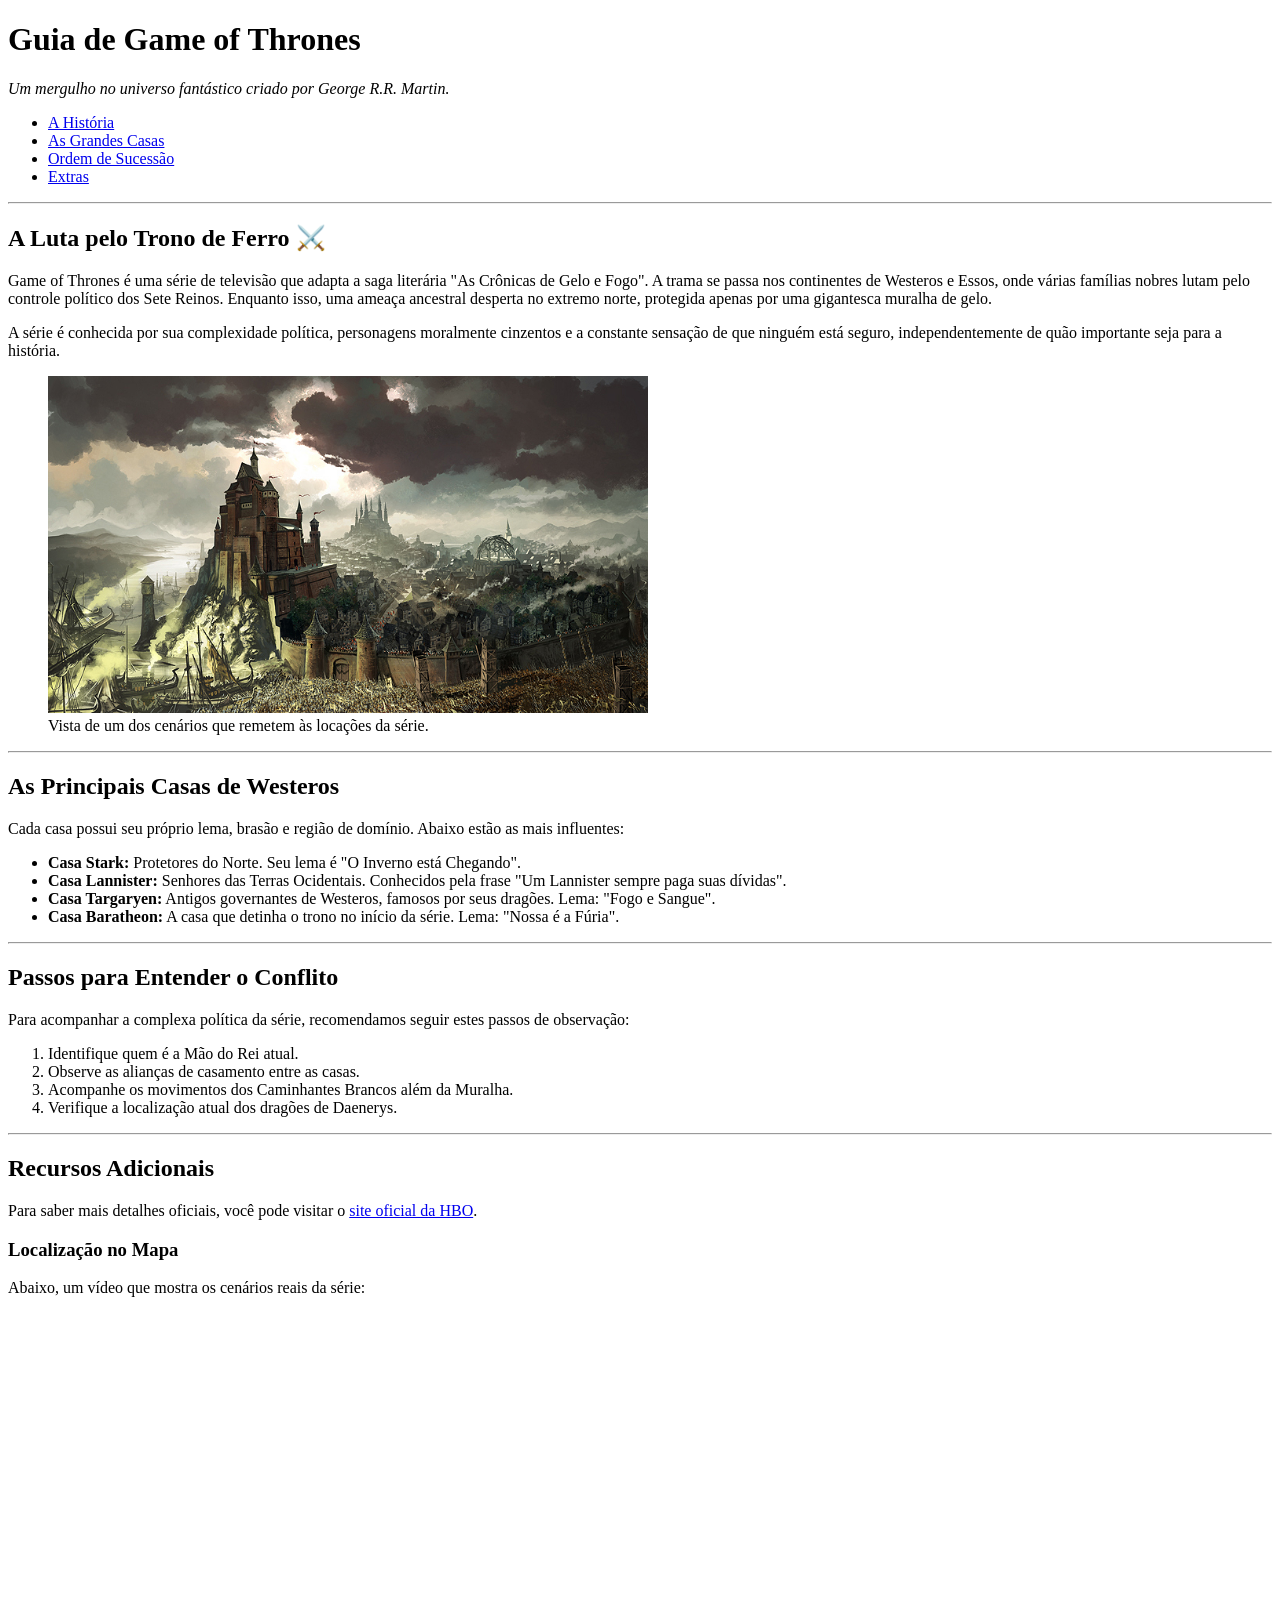
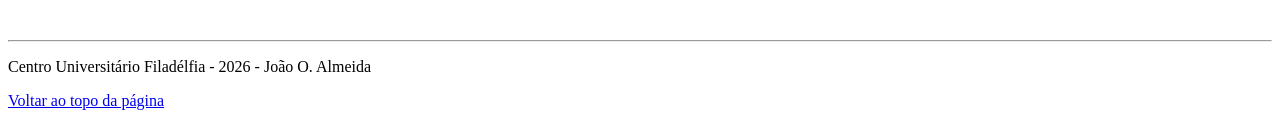
==== ATIVIDADE CRIAR SITE/index.html @ 518d7c69 "renomeando pasta" ====
<!DOCTYPE html>
<html lang="pt-br">
<head>
    <meta charset="UTF-8">
    <meta name="viewport" content="width=device-width, initial-scale=1.0">
    <title>Guia de Game of Thrones - Explorando Westeros</title>
    <link rel="shortcut icon" href="got-logo.png" type="image/x-icon">
</head>
<body>
    <!-- COMENTÁRIO OBRIGATÓRIO: Início do cabeçalho com título principal e navegação -->
    <header>
        <h1 id="topo">Guia de Game of Thrones</h1>
        <p><em>Um mergulho no universo fantástico criado por George R.R. Martin.</em></p>
        <nav>
            <ul>
                <li><a href="#historia">A História</a></li>
                <li><a href="#casas">As Grandes Casas</a></li>
                <li><a href="#ordem">Ordem de Sucessão</a></li>
                <li><a href="#extras">Extras</a></li>
            </ul>
        </nav>
        <hr>
    </header>

    <main>
        <section id="historia">
            <h2>A Luta pelo Trono de Ferro ⚔️</h2>
            <p>
                Game of Thrones é uma série de televisão que adapta a saga literária "As Crônicas de Gelo e Fogo". 
                A trama se passa nos continentes de Westeros e Essos, onde várias famílias nobres lutam pelo controle 
                político dos Sete Reinos. Enquanto isso, uma ameaça ancestral desperta no extremo norte, protegida 
                apenas por uma gigantesca muralha de gelo.
            </p>
            <p>
                A série é conhecida por sua complexidade política, personagens moralmente cinzentos e a constante 
                sensação de que ninguém está seguro, independentemente de quão importante seja para a história.
            </p>
            <figure>
                <img src="porto-real.jpg" 
                     alt="Representação artística de um castelo medieval em uma colina sob um céu nublado, lembrando Porto Real" 
                     width="600">
                <figcaption>Vista de um dos cenários que remetem às locações da série.</figcaption>
            </figure>
        </section>
        <hr>
        <section id="casas">
            <h2>As Principais Casas de Westeros</h2>
            <p>Cada casa possui seu próprio lema, brasão e região de domínio. Abaixo estão as mais influentes:</p>
            <ul>
                <li><strong>Casa Stark:</strong> Protetores do Norte. Seu lema é "O Inverno está Chegando".</li>
                <li><strong>Casa Lannister:</strong> Senhores das Terras Ocidentais. Conhecidos pela frase "Um Lannister sempre paga suas dívidas".</li>
                <li><strong>Casa Targaryen:</strong> Antigos governantes de Westeros, famosos por seus dragões. Lema: "Fogo e Sangue".</li>
                <li><strong>Casa Baratheon:</strong> A casa que detinha o trono no início da série. Lema: "Nossa é a Fúria".</li>
            </ul>
        </section>
        <hr>
        <section id="ordem">
            <h2>Passos para Entender o Conflito</h2>
            <p>Para acompanhar a complexa política da série, recomendamos seguir estes passos de observação:</p>
            <ol>
                <li>Identifique quem é a Mão do Rei atual.</li>
                <li>Observe as alianças de casamento entre as casas.</li>
                <li>Acompanhe os movimentos dos Caminhantes Brancos além da Muralha.</li>
                <li>Verifique a localização atual dos dragões de Daenerys.</li>
            </ol>
        </section>
        <hr>
        <section id="extras">
            <h2>Recursos Adicionais</h2>
            <p>
                Para saber mais detalhes oficiais, você pode visitar o 
                <a href="https://www.hbomax.com/br/pt/shows/game-of-thrones/4f6b4985-2dc9-4ab6-ac79-d60f0860b0ac" target="_blank">site oficial da HBO</a>.
            </p>
            <h3>Localização no Mapa</h3>
            <p>Abaixo, um vídeo que mostra os cenários reais da série:</p>
            <iframe width="560" height="315" 
                    src="https://youtu.be/fAqPq0ev2bc?si=druBU8AQw8H-7CTS" 
                    title="YouTube video player" 
                    frameborder="0" 
                    allowfullscreen>
            </iframe>
        </section>
    </main>
    <footer>
        <hr>
        <p>Centro Universitário Filadélfia - 2026 - João O. Almeida</p>
        <p><a href="#topo">Voltar ao topo da página</a></p>
    </footer>
</body>
</html>
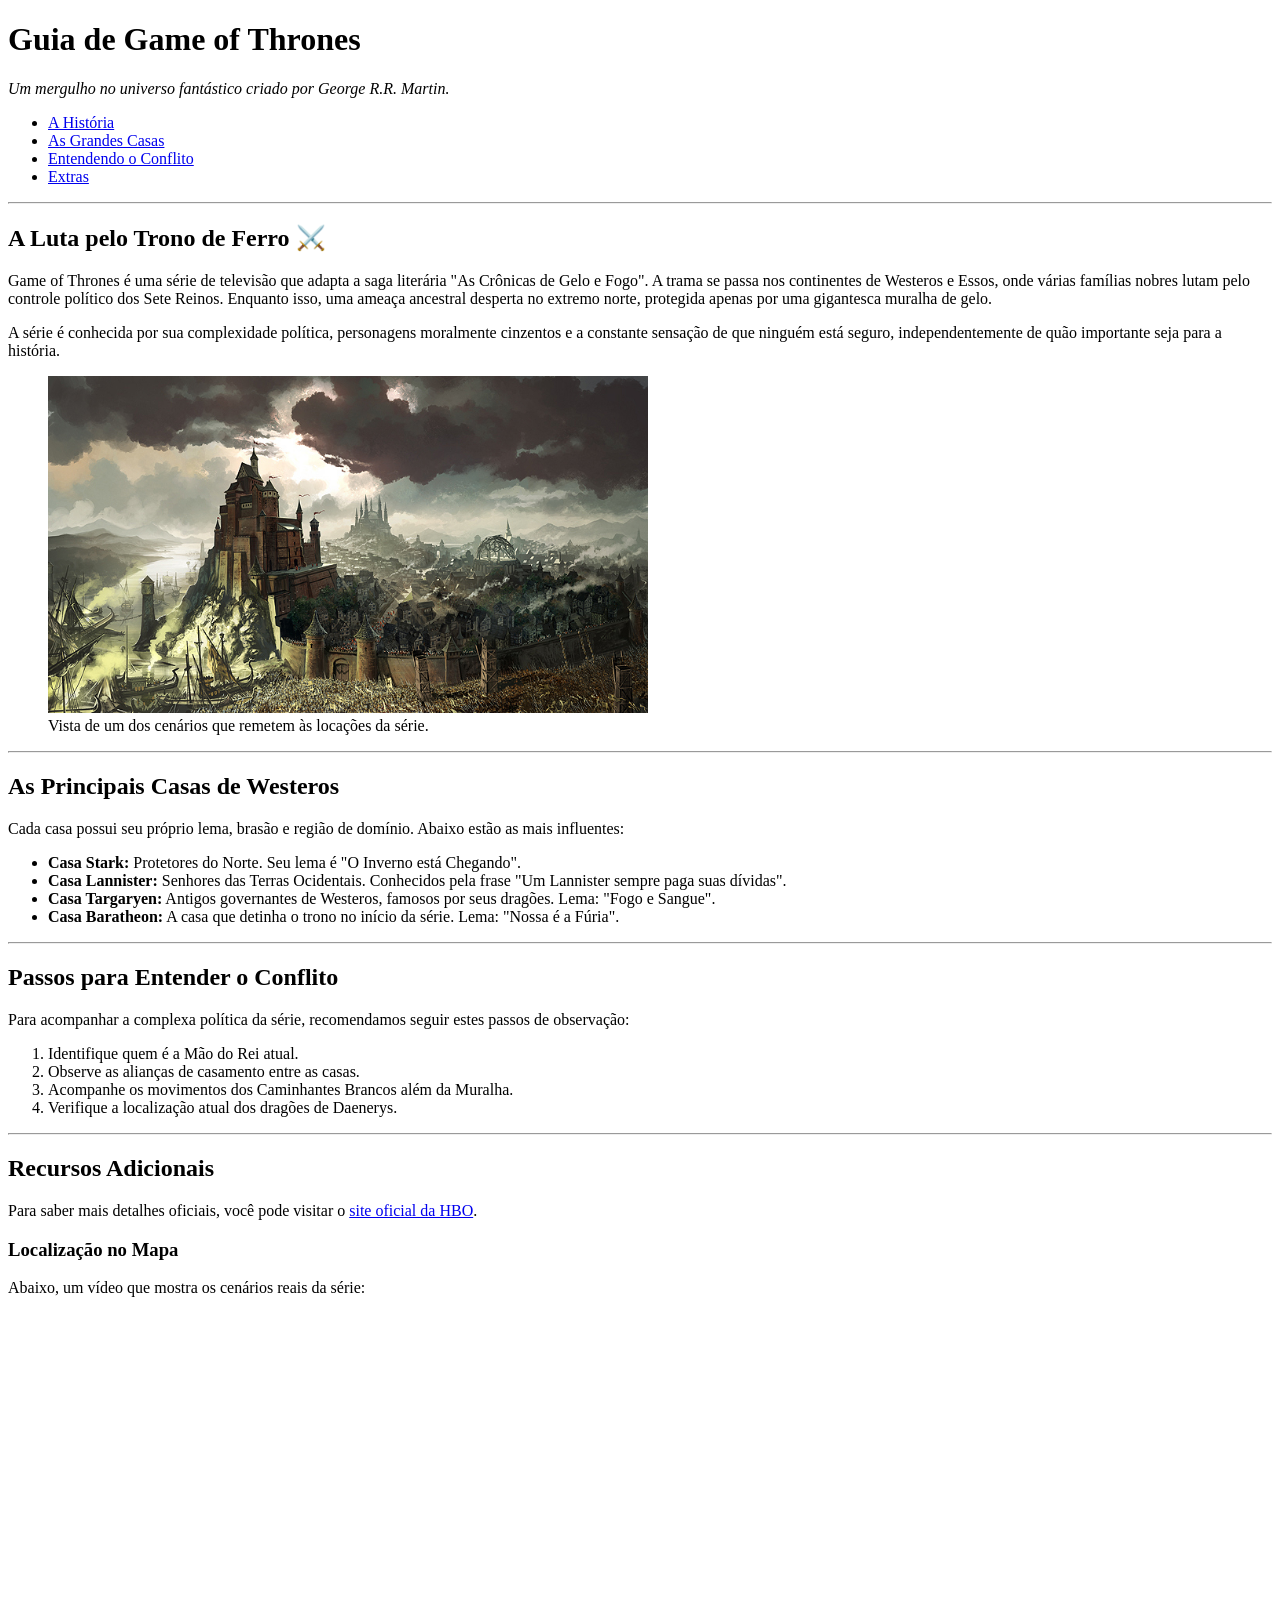
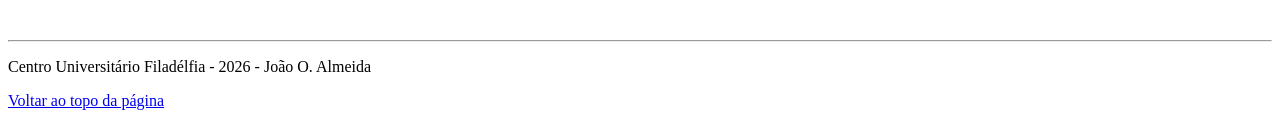
==== commit 701700d1: "arrumando nome de menu" ====
--- a/ATIVIDADE CRIAR SITE/index.html
+++ b/ATIVIDADE CRIAR SITE/index.html
@@ -1,11 +1,13 @@
 <!DOCTYPE html>
 <html lang="pt-br">
+
 <head>
     <meta charset="UTF-8">
     <meta name="viewport" content="width=device-width, initial-scale=1.0">
     <title>Guia de Game of Thrones - Explorando Westeros</title>
     <link rel="shortcut icon" href="got-logo.png" type="image/x-icon">
 </head>
+
 <body>
     <!-- COMENTÁRIO OBRIGATÓRIO: Início do cabeçalho com título principal e navegação -->
     <header>
@@ -15,7 +17,7 @@
             <ul>
                 <li><a href="#historia">A História</a></li>
                 <li><a href="#casas">As Grandes Casas</a></li>
-                <li><a href="#ordem">Ordem de Sucessão</a></li>
+                <li><a href="#ordem">Entendendo o Conflito</a></li>
                 <li><a href="#extras">Extras</a></li>
             </ul>
         </nav>
@@ -26,19 +28,19 @@
         <section id="historia">
             <h2>A Luta pelo Trono de Ferro ⚔️</h2>
             <p>
-                Game of Thrones é uma série de televisão que adapta a saga literária "As Crônicas de Gelo e Fogo". 
-                A trama se passa nos continentes de Westeros e Essos, onde várias famílias nobres lutam pelo controle 
-                político dos Sete Reinos. Enquanto isso, uma ameaça ancestral desperta no extremo norte, protegida 
+                Game of Thrones é uma série de televisão que adapta a saga literária "As Crônicas de Gelo e Fogo".
+                A trama se passa nos continentes de Westeros e Essos, onde várias famílias nobres lutam pelo controle
+                político dos Sete Reinos. Enquanto isso, uma ameaça ancestral desperta no extremo norte, protegida
                 apenas por uma gigantesca muralha de gelo.
             </p>
             <p>
-                A série é conhecida por sua complexidade política, personagens moralmente cinzentos e a constante 
+                A série é conhecida por sua complexidade política, personagens moralmente cinzentos e a constante
                 sensação de que ninguém está seguro, independentemente de quão importante seja para a história.
             </p>
             <figure>
-                <img src="porto-real.jpg" 
-                     alt="Representação artística de um castelo medieval em uma colina sob um céu nublado, lembrando Porto Real" 
-                     width="600">
+                <img src="porto-real.jpg"
+                    alt="Representação artística de um castelo medieval em uma colina sob um céu nublado, lembrando Porto Real"
+                    width="600">
                 <figcaption>Vista de um dos cenários que remetem às locações da série.</figcaption>
             </figure>
         </section>
@@ -48,9 +50,12 @@
             <p>Cada casa possui seu próprio lema, brasão e região de domínio. Abaixo estão as mais influentes:</p>
             <ul>
                 <li><strong>Casa Stark:</strong> Protetores do Norte. Seu lema é "O Inverno está Chegando".</li>
-                <li><strong>Casa Lannister:</strong> Senhores das Terras Ocidentais. Conhecidos pela frase "Um Lannister sempre paga suas dívidas".</li>
-                <li><strong>Casa Targaryen:</strong> Antigos governantes de Westeros, famosos por seus dragões. Lema: "Fogo e Sangue".</li>
-                <li><strong>Casa Baratheon:</strong> A casa que detinha o trono no início da série. Lema: "Nossa é a Fúria".</li>
+                <li><strong>Casa Lannister:</strong> Senhores das Terras Ocidentais. Conhecidos pela frase "Um Lannister
+                    sempre paga suas dívidas".</li>
+                <li><strong>Casa Targaryen:</strong> Antigos governantes de Westeros, famosos por seus dragões. Lema:
+                    "Fogo e Sangue".</li>
+                <li><strong>Casa Baratheon:</strong> A casa que detinha o trono no início da série. Lema: "Nossa é a
+                    Fúria".</li>
             </ul>
         </section>
         <hr>
@@ -68,16 +73,16 @@
         <section id="extras">
             <h2>Recursos Adicionais</h2>
             <p>
-                Para saber mais detalhes oficiais, você pode visitar o 
-                <a href="https://www.hbomax.com/br/pt/shows/game-of-thrones/4f6b4985-2dc9-4ab6-ac79-d60f0860b0ac" target="_blank">site oficial da HBO</a>.
+                Para saber mais detalhes oficiais, você pode visitar o
+                <a href="https://www.hbomax.com/br/pt/shows/game-of-thrones/4f6b4985-2dc9-4ab6-ac79-d60f0860b0ac"
+                    target="_blank">site oficial da HBO</a>.
             </p>
             <h3>Localização no Mapa</h3>
             <p>Abaixo, um vídeo que mostra os cenários reais da série:</p>
-            <iframe width="560" height="315" 
-                    src="https://youtu.be/fAqPq0ev2bc?si=druBU8AQw8H-7CTS" 
-                    title="YouTube video player" 
-                    frameborder="0" 
-                    allowfullscreen>
+            <iframe width="560" height="315" src="https://www.youtube.com/embed/fAqPq0ev2bc"
+                title="YouTube video player" frameborder="0"
+                allow="accelerometer; autoplay; clipboard-write; encrypted-media; gyroscope; picture-in-picture; web-share"
+                allowfullscreen>
             </iframe>
         </section>
     </main>
@@ -87,4 +92,5 @@
         <p><a href="#topo">Voltar ao topo da página</a></p>
     </footer>
 </body>
+
 </html>
